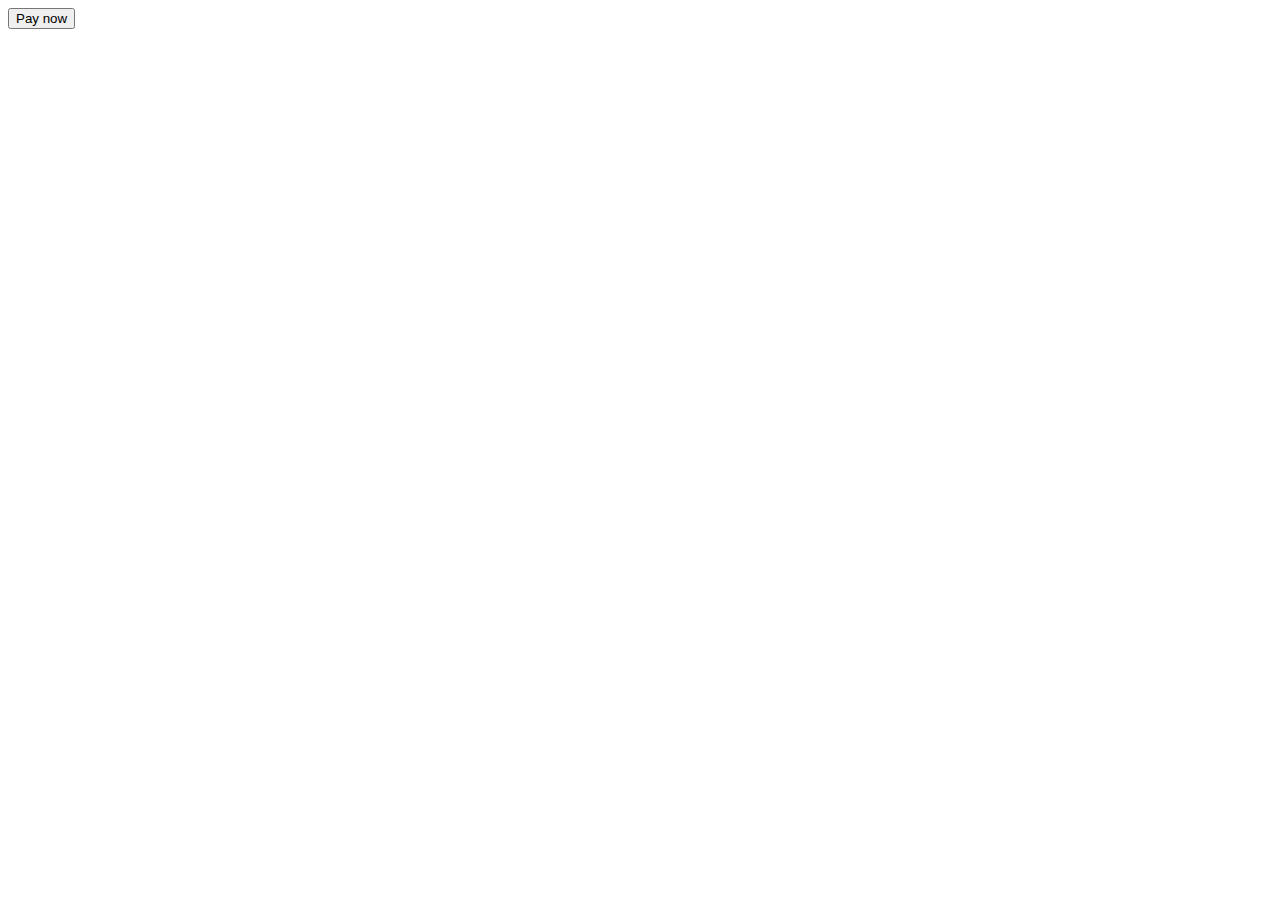
==== src/main/resources/templates/payment.html @ ac3841e8 "[chore] added thymeleaf and refactored htmls and integrated service to stripe api's web-hook" ====
<!DOCTYPE html>
<html lang="en" xmlns:th="http://www.thymeleaf.org">
<head>
    <meta charset="utf-8" />
    <title>Accept a payment</title>
    <meta name="description" content="A demo of a payment on Stripe" />
    <meta name="viewport" content="width=device-width, initial-scale=1" />
    <link rel="stylesheet" th:href="@{checkout.css}" />
    <script src="https://js.stripe.com/v3/"></script>
    <script th:inline="javascript">
        /*<![CDATA[*/

        var stripePublicKey = /*[[${stripePublicKey}]]*/ "pk_test_51N3cSJBxrQqssZYj1lSNq3I7I0yc7Fh9YGDIcYPSbeY04Ua8hWFbZq5rb4fQyrWZGb0u2v06Kf4nTRsqYgnARffp003VNfhTrC";

        /*]]>*/
    </script>
    <script th:src="@{checkout.js}" defer></script>
</head>
<body>
<!-- Display a payment form -->
<form id="payment-form">
    <div id="link-authentication-element">
        <!--Stripe.js injects the Link Authentication Element-->
    </div>
    <div id="payment-element">
        <!--Stripe.js injects the Payment Element-->
    </div>
    <button id="submit">
        <div class="spinner hidden" id="spinner"></div>
        <span id="button-text">Pay now</span>
    </button>
    <div id="payment-message" class="hidden"></div>
</form>
</body>
</html>
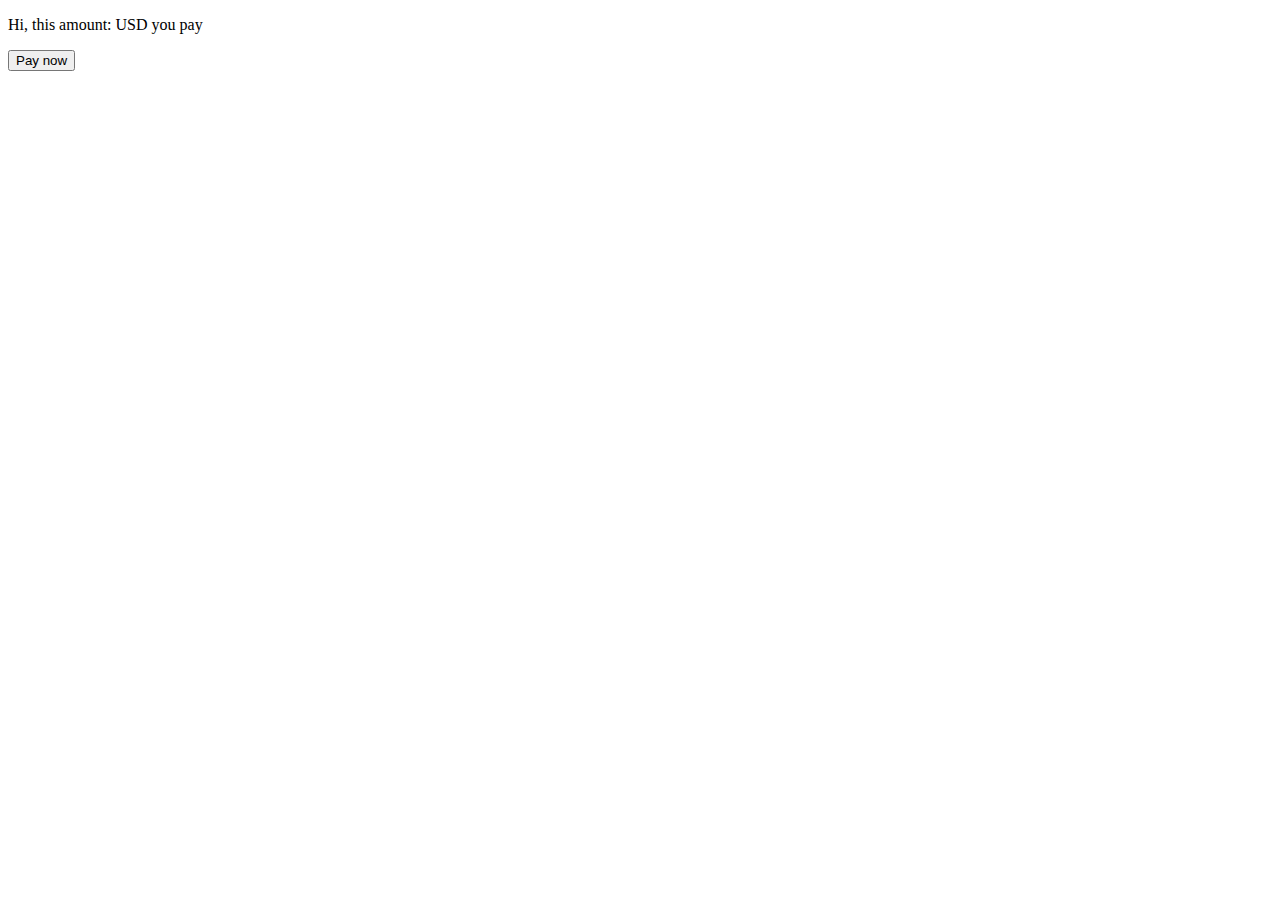
==== commit 7e61b42e: "[chore] redesign payment process" ====
--- a/src/main/resources/templates/payment.html
+++ b/src/main/resources/templates/payment.html
@@ -10,7 +10,10 @@
     <script th:inline="javascript">
         /*<![CDATA[*/
 
-        var stripePublicKey = /*[[${stripePublicKey}]]*/ "pk_test_51N3cSJBxrQqssZYj1lSNq3I7I0yc7Fh9YGDIcYPSbeY04Ua8hWFbZq5rb4fQyrWZGb0u2v06Kf4nTRsqYgnARffp003VNfhTrC";
+        var stripePublicKey = /*[[${stripePublicKey}]]*/ null;
+        var paymentAmount = /*[[${paymentAmount}]]*/ null;
+        var paymentEmail = /*[[${paymentEmail}]]*/ null;
+
 
         /*]]>*/
     </script>
@@ -19,6 +22,7 @@
 <body>
 <!-- Display a payment form -->
 <form id="payment-form">
+    <p class="card-heading">Hi, this amount: <span th:text="${paymentAmount}"></span> USD you pay</p>
     <div id="link-authentication-element">
         <!--Stripe.js injects the Link Authentication Element-->
     </div>
